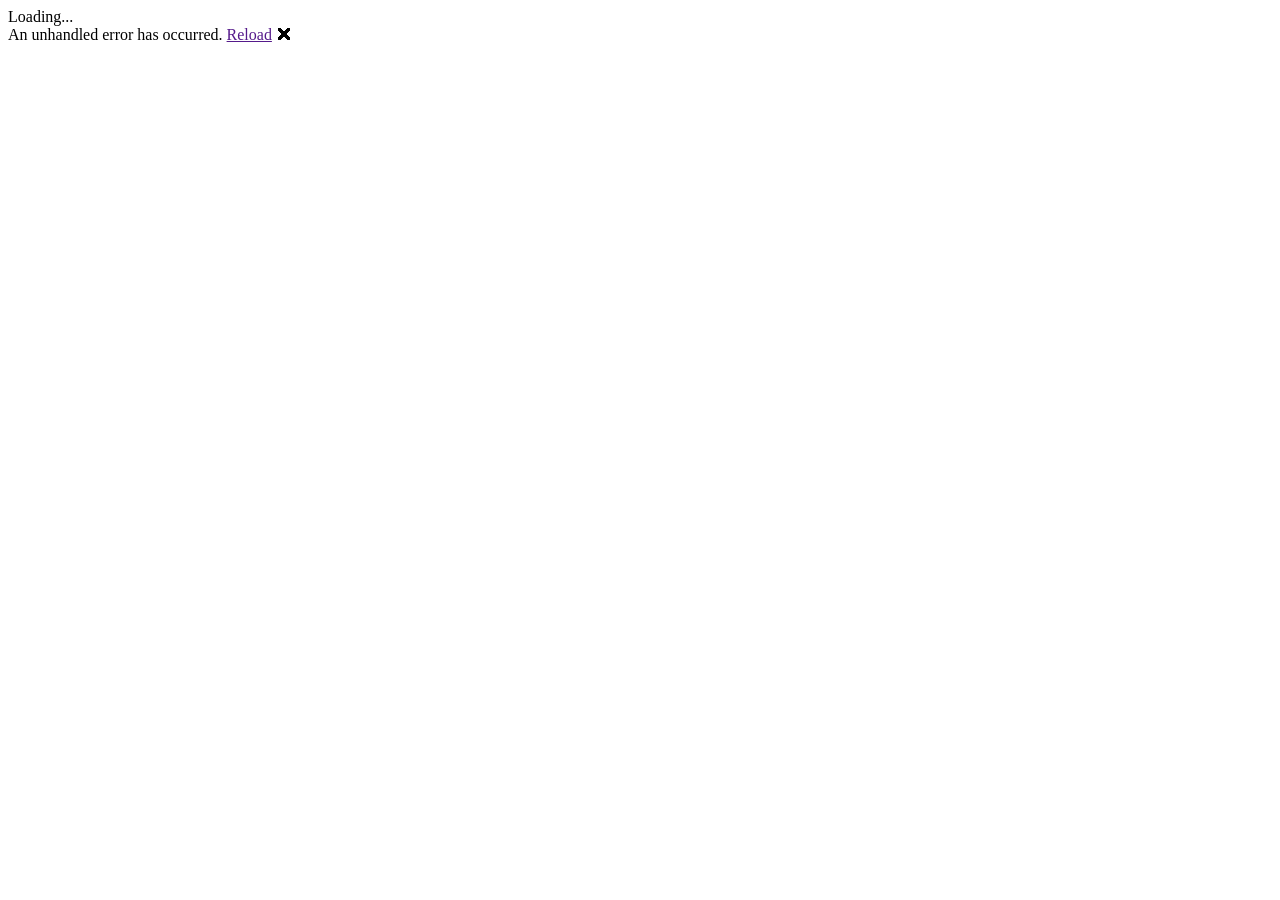
==== Presentation/Blazor/wwwroot/index.html @ 7ec23242 "Add project files." ====
<!DOCTYPE html>
<html>

<head>
    <meta charset="utf-8" />
    <meta name="viewport" content="width=device-width, initial-scale=1.0, maximum-scale=1.0, user-scalable=no" />
    <title>CommunityTraining.Web</title>
    <base href="/" />
    <link href="css/bootstrap/bootstrap.min.css" rel="stylesheet" />
    <link href="css/app.css" rel="stylesheet" />
    <link href="CommunityTraining.Blazor.styles.css" rel="stylesheet" />
</head>

<body>
    <div id="app">Loading...</div>

    <div id="blazor-error-ui">
        An unhandled error has occurred.
        <a href="" class="reload">Reload</a>
        <a class="dismiss">🗙</a>
    </div>
    <script src="_framework/blazor.webassembly.js"></script>
</body>

</html>
---- Presentation/Blazor/wwwroot/css/app.css ----
﻿@import url('open-iconic/font/css/open-iconic-bootstrap.min.css');

html, body {
    font-family: 'Helvetica Neue', Helvetica, Arial, sans-serif;
}

a, .btn-link {
    color: #0366d6;
}

.btn-primary {
    color: #fff;
    background-color: #1b6ec2;
    border-color: #1861ac;
}

.content {
    padding-top: 1.1rem;
}

.valid.modified:not([type=checkbox]) {
    outline: 1px solid #26b050;
}

.invalid {
    outline: 1px solid red;
}

.validation-message {
    color: red;
}

#blazor-error-ui {
    background: lightyellow;
    bottom: 0;
    box-shadow: 0 -1px 2px rgba(0, 0, 0, 0.2);
    display: none;
    left: 0;
    padding: 0.6rem 1.25rem 0.7rem 1.25rem;
    position: fixed;
    width: 100%;
    z-index: 1000;
}

    #blazor-error-ui .dismiss {
        cursor: pointer;
        position: absolute;
        right: 0.75rem;
        top: 0.5rem;
    }
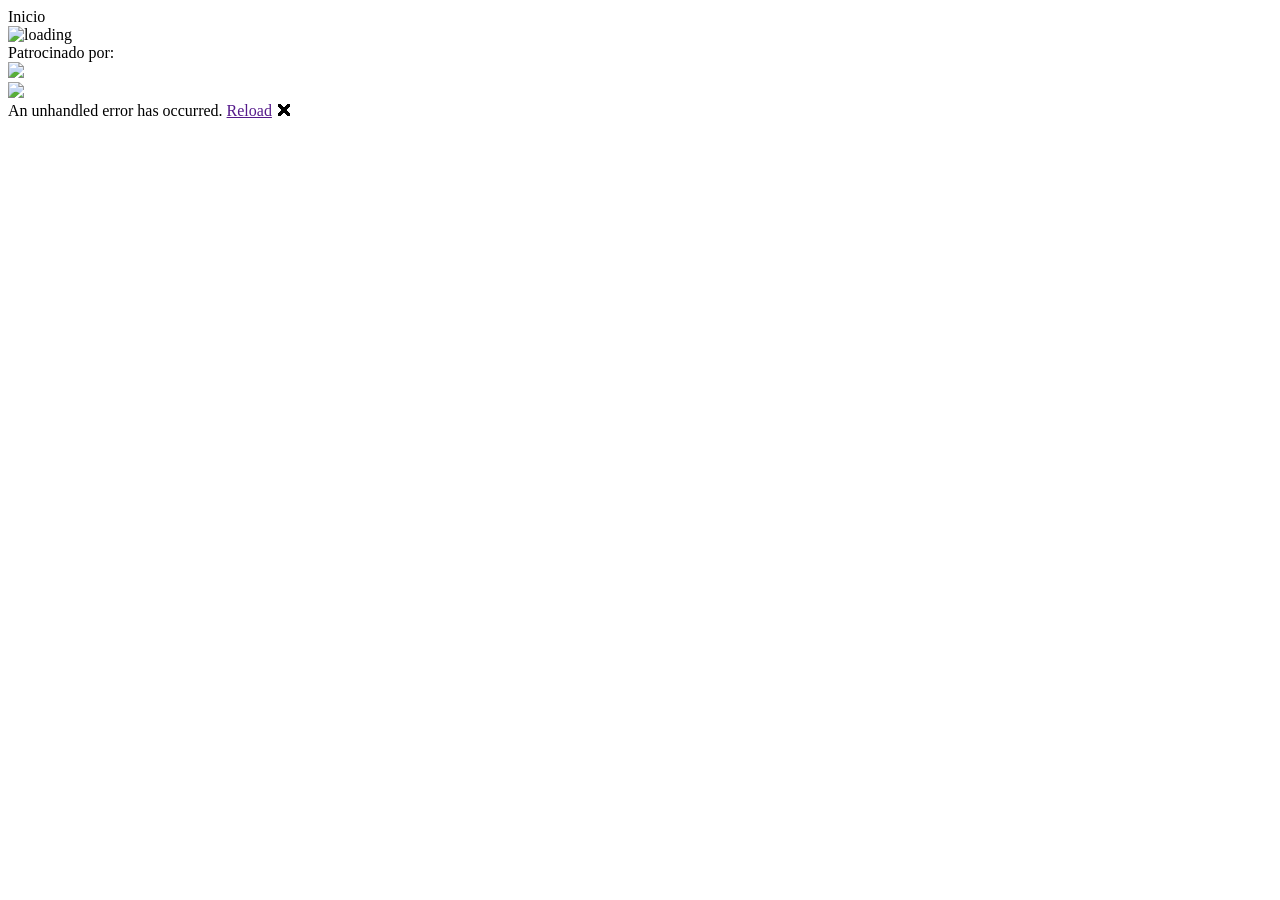
==== commit b31f5507: "fix layout according to the actual community page" ====
--- a/Presentation/Blazor/wwwroot/index.html
+++ b/Presentation/Blazor/wwwroot/index.html
@@ -4,15 +4,69 @@
 <head>
     <meta charset="utf-8" />
     <meta name="viewport" content="width=device-width, initial-scale=1.0, maximum-scale=1.0, user-scalable=no" />
-    <title>CommunityTraining.Web</title>
+    <title>Clean Architecture y Blazor Webassembly.NET 5 - Comunidad latina</title>
     <base href="/" />
     <link href="css/bootstrap/bootstrap.min.css" rel="stylesheet" />
+    <!--<link rel="stylesheet" href="https://cdnjs.cloudflare.com/ajax/libs/font-awesome/5.11.2/css/all.min.css" type='text/css'>-->
+    <link href="css/fontawesome/css/all.min.css" rel="stylesheet" />
     <link href="css/app.css" rel="stylesheet" />
     <link href="CommunityTraining.Blazor.styles.css" rel="stylesheet" />
+
+    <meta property="og:title" content="Clean Architecture y Blazor Webassembly.NET 5 - Comunidad latina.">
+    <meta property="og:description" content="Aprende a desarrollar aplicaciones web interactivas del lado del cliente utilizando una arquitectura limpia con HTML + CSS + C# con Blazor WebAssembly.">
+    <meta property="og:image" content="https://communitytraining.site/images/BlazorTraining.png">
+    <meta property="og:image:alt" content="Blazor WebAssembly .NET 5 - Clean Architecture - Comunidad latina">
+    <meta property="og:type" content="website">
+    <meta property="og:locale" content="es_MX">
+    <meta property="og:image:width" content="256">
+    <meta property="og:image:height" content="257">
+    <meta property="og:url" content="https://communitytraining.site/blazor">
+
+    <link rel="icon" href="images/BlazorTraining.png">
+    <link rel="apple-touch-icon" sizes="512x512" href="images/BlazorTraining.png">
+    <link href="css/W3.css" rel="stylesheet">
 </head>
 
 <body>
-    <div id="app">Loading...</div>
+    <div id="app">
+        <div class="w3-top  nav-blazor @NavMenuCssClass" @onclick="ToggleNavMenu">
+            <div class="container-fluid">
+                <div class="w3-right w3-text-white">
+                    <span class="w3-bar-item w3-button nav-hover text-center">
+                        <i class="fas fa-home w3-xlarge"></i>
+                        <span class="menu-item">Inicio</span>
+                    </span>
+                </div>
+            </div>
+        </div>
+
+
+        <div class="main">
+            <div class="container" id="home">
+                <div class="loading-dot">
+                    <img src="images/CubeBlazorVine500.png" alt="loading" />
+                </div>
+            </div>
+        </div>
+
+
+        <div class="container-fluid text-center w3-text-white footer">
+            <span class="title-patrocinadopor">Patrocinado por:</span><br>
+            <div class="row align-items-center">
+                <div class="col text-right">
+                    <div data-blazor="fade-down-right" blazoranimate="aos-animate">
+                        <a href="http://dotnetpuebla.com" target="_blank"><img src="images/DotNetPueblaRed.png"></a>
+                    </div>
+                </div>
+                <div class="col text-left">
+                    <div data-blazor="fade-down-left" blazoranimate="aos-animate">
+                        <a href="https://ticapacitacion.com" target="_blank"><img src="images/ti85x85.png"></a>
+                    </div>
+                </div>
+            </div>
+        </div>
+
+    </div>
 
     <div id="blazor-error-ui">
         An unhandled error has occurred.
@@ -20,6 +74,7 @@
         <a class="dismiss">🗙</a>
     </div>
     <script src="_framework/blazor.webassembly.js"></script>
+    <script src="js/youtube.js"></script>
 </body>
 
 </html>
--- a/Presentation/Blazor/wwwroot/css/app.css
+++ b/Presentation/Blazor/wwwroot/css/app.css
@@ -1,34 +1,309 @@
-﻿@import url('open-iconic/font/css/open-iconic-bootstrap.min.css');
-
-html, body {
-    font-family: 'Helvetica Neue', Helvetica, Arial, sans-serif;
-}
-
-a, .btn-link {
-    color: #0366d6;
-}
-
-.btn-primary {
-    color: #fff;
-    background-color: #1b6ec2;
-    border-color: #1861ac;
-}
-
-.content {
-    padding-top: 1.1rem;
-}
-
-.valid.modified:not([type=checkbox]) {
-    outline: 1px solid #26b050;
-}
-
-.invalid {
-    outline: 1px solid red;
-}
-
-.validation-message {
-    color: red;
-}
+﻿html, body {
+    min-height: 100vh;
+    background-color: #F2F2F2;
+    font-size: 16px;
+    line-height: 1.7rem;
+}
+
+body {
+    font-family: 'Segoe UI', Tahoma, Geneva, Verdana, sans-serif;
+}
+
+.loading-dot {
+    position: relative;
+    top: calc(50% - 250px);
+    left: calc(50% - 250px);
+    width: 100%;
+    background-color: #F2F2F2;
+}
+
+    .loading-dot img {
+        width: 500px;
+        height: 500px;
+        animation: Rotate 10s linear infinite;
+    }
+
+
+
+@keyframes Rotate {
+    100% {
+        -webkit-transform: rotate(360deg);
+        transform: rotate(360deg);
+    }
+}
+
+.nav-blazor {
+    background: rgb(173,37,37);
+    overflow: hidden;
+    color: white;
+    padding-right: 30px;
+}
+
+    .nav-blazor .nav-hover:hover {
+        color: #fff !important;
+        background-color: #c82a2a !important
+    }
+
+.menu-item {
+    display: block;
+}
+
+.nav-blazorm {
+    background: rgb(173,37,37);
+}
+
+    .nav-blazorm .nav-hover:hover {
+        color: #fff !important;
+        background-color: #c82a2a !important
+    }
+
+p {
+    margin-top: 0;
+    margin-bottom: 2rem;
+}
+
+.title {
+    color: black;
+    font-size: 1.5rem;
+    display: inline-block;
+    margin-bottom: 2rem;
+}
+
+
+.title-instructor, .title-audience, .titles-resources {
+    font-size: 18px;
+    font-weight: bold;
+    display: block;
+}
+
+.title-patrocinadopor {
+    display: block;
+    /*    margin-bottom:5px;*/
+}
+
+.title-blazor, .subtitle-span {
+    color: rgb(197,21,21);
+    font-size: 3rem;
+}
+
+.subtitle {
+    color: rgb(197,21,21);
+    font-size: 2rem;
+}
+
+
+#home {
+    padding-top: 120px;
+    padding-bottom: 50px;
+}
+
+/*** Hack Component */
+.hack-block {
+    padding-top: 90px;
+}
+
+.hack-block-comingsoon {
+    color: maroon;
+    font-weight: bold;
+    font-size: 1.5rem;
+    font-style: italic;
+}
+
+.hack-block-title {
+    font-size: 1.5rem;
+    font-weight: bold;
+    line-height: 2rem;
+}
+
+.hack-block-subtitle {
+    font-weight: bold;
+    font-size: 14px;
+    color: #808080;
+}
+
+.hack-block-content {
+    margin-top: 15px;
+}
+
+.hack-block-footer {
+    margin-top: 16px;
+    font-weight: bold;
+    font-style: italic;
+}
+
+.w3-maroon {
+    color: maroon;
+}
+
+
+
+/* Sections text */
+.home-text {
+    text-align: center;
+}
+
+.home-section-text {
+    text-align: left;
+}
+
+.modality-text {
+    text-align: left;
+}
+
+    .modality-text p {
+        margin-top: 0;
+        margin-bottom: 1rem;
+    }
+
+
+.audience-text {
+    text-align: center;
+}
+
+.resource-text {
+    margin-top: 1.5rem;
+    text-align: center;
+}
+
+.footer {
+    background: #801F1F;
+    margin-top: 3rem;
+    padding-top: 15px;
+    padding-bottom: 15px;
+}
+
+    .footer img {
+        margin-right: 5px;
+    }
+
+
+@keyframes Rotate {
+    100% {
+        -webkit-transform: rotate(360deg);
+        transform: rotate(360deg);
+    }
+}
+
+a:link, a:visited, a:active {
+    text-decoration: none;
+}
+
+
+/* Imagenes */
+.img-home {
+    margin-left: 40px;
+}
+
+.img-cloud {
+    margin-right: 40px;
+}
+
+.img-bot {
+    margin-left: 40px;
+}
+
+.img-video {
+    margin-right: 20px;
+}
+
+.img-logoti {
+    margin-right: 20px;
+}
+
+
+/*****************************************/
+@media only screen and (max-width: 576px) {
+    .main {
+        margin: 0px;
+        padding-left: 15px;
+        padding-right: 15px;
+    }
+
+    .nav-blazor div, .nav-blazor a {
+        padding-left: 5px !important;
+        padding-right: 5px !important;
+    }
+
+    .menu-item {
+        display: none;
+    }
+
+    #home {
+        padding-top: 50px;
+        padding-bottom: 25px;
+    }
+
+    .loading-dot {
+        position: absolute;
+        top: calc(50% - 125px);
+        left: calc(50% - 125px);
+        width: 100%;
+        background-color: #F2F2F2;
+    }
+
+        .loading-dot img {
+            width: 250px;
+            height: 250px;
+            animation: Rotate 10s linear infinite;
+        }
+
+    /* Titulos */
+    .title-blazor {
+        line-height: 2rem;
+        font-size: 2rem;
+    }
+
+    .subtitle-span {
+        font-size: 2rem;
+        display: block;
+        margin-bottom: 40px;
+        margin-top: 40px;
+    }
+
+    .subtitle {
+        margin-top: -20px;
+        font-size: 1rem;
+    }
+    /***************/
+
+    /* Imagenes */
+    .img-home {
+        display: none;
+    }
+
+    .img-cloud {
+        max-width: 250px;
+        margin: auto;
+        margin-bottom: 40px;
+    }
+
+    .img-bot {
+        max-width: 250px;
+        margin: auto;
+        margin-bottom: 40px;
+    }
+
+    .footer img {
+        max-width: 150px;
+    }
+    /***********************/
+
+    /*** Hack Component */
+    .hack-block {
+        padding-top: 50px;
+    }
+
+    .hack-block-comingsoon {
+        font-size: 1rem;
+    }
+
+    .hack-block-title {
+        font-size: 1rem;
+        line-height: 1.5rem;
+    }
+    /*********************************/
+}
+
 
 #blazor-error-ui {
     background: lightyellow;
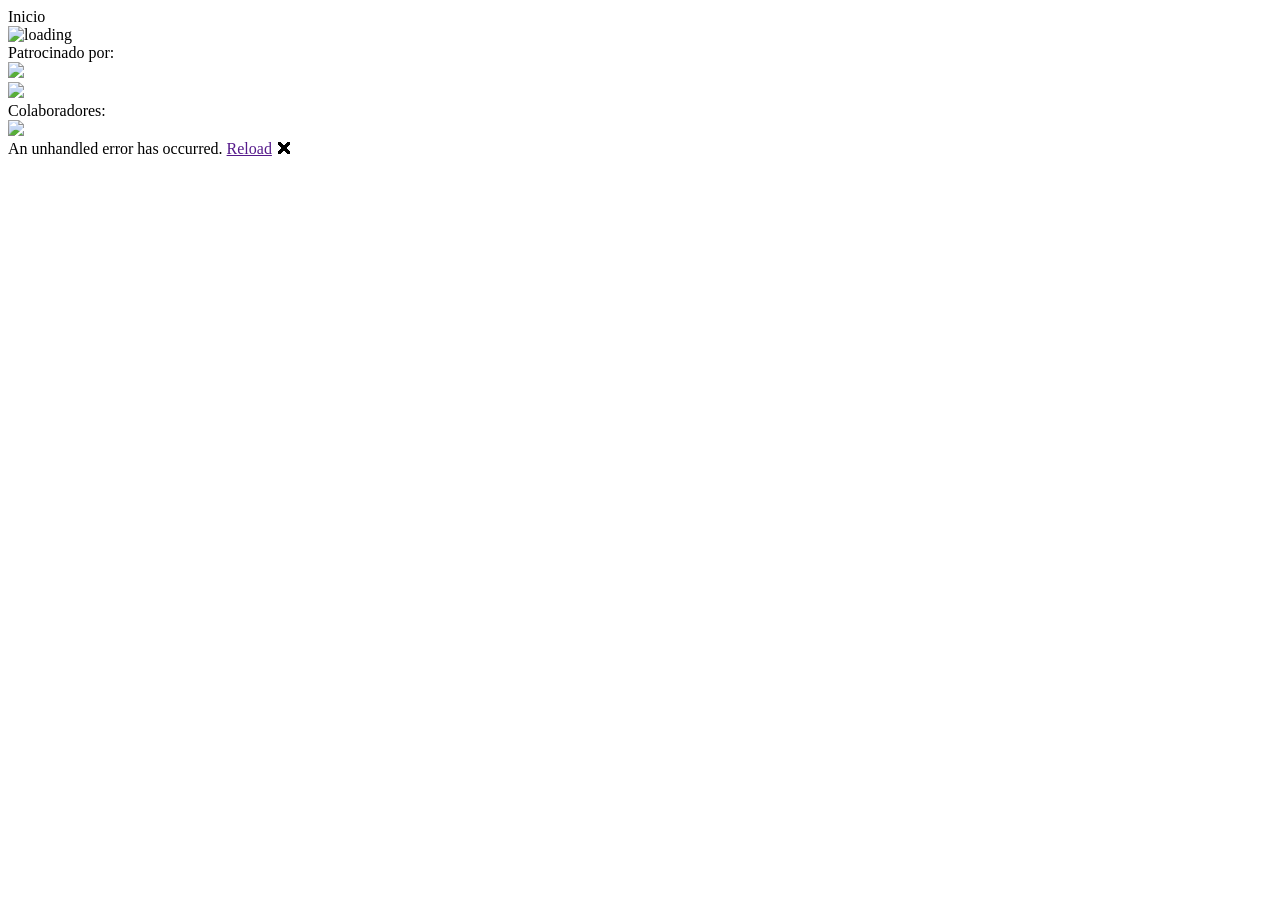
==== commit b8800853: "change footer to add colaborates" ====
--- a/Presentation/Blazor/wwwroot/index.html
+++ b/Presentation/Blazor/wwwroot/index.html
@@ -51,17 +51,34 @@
 
 
         <div class="container-fluid text-center w3-text-white footer">
-            <span class="title-patrocinadopor">Patrocinado por:</span><br>
-            <div class="row align-items-center">
-                <div class="col text-right">
-                    <div data-blazor="fade-down-right" blazoranimate="aos-animate">
-                        <a href="http://dotnetpuebla.com" target="_blank"><img src="images/DotNetPueblaRed.png"></a>
+            <div class="row">
+                <div class="col">
+                    <span class="title-patrocinadopor">Patrocinado por:</span><br>
+                    <div class="row align-items-center">
+                        <div class="col text-right">
+                            <div data-blazor="fade-down-right" blazoranimate="aos-animate">
+                                <a href="http://dotnetpuebla.com" target="_blank"><img src="images/DotNetPueblaRed.png"></a>
+                            </div>
+                        </div>
+                        <div class="col text-left">
+                            <div data-blazor="fade-down-left" blazoranimate="aos-animate">
+                                <a href="https://ticapacitacion.com" target="_blank"><img src="images/ti85x85.png"></a>
+                            </div>
+                        </div>
                     </div>
                 </div>
-                <div class="col text-left">
-                    <div data-blazor="fade-down-left" blazoranimate="aos-animate">
-                        <a href="https://ticapacitacion.com" target="_blank"><img src="images/ti85x85.png"></a>
+                <div class="col">
+                    <span class="title-patrocinadopor">Colaboradores:</span><br>
+                    <div class="row align-items-center">
+                        <div class="col text-right">
+                            <div data-blazor="fade-down-left" blazoranimate="aos-animate">
+                                <a href="https://aprende-a-programar.com" target="_blank">
+                                    <img src="/images/drualcman.png">
+                                </a>
+                            </div>
+                        </div>
                     </div>
+
                 </div>
             </div>
         </div>
@@ -75,6 +92,8 @@
     </div>
     <script src="_framework/blazor.webassembly.js"></script>
     <script src="js/youtube.js"></script>
+    <script src="_content/DrUalcman-BlazorIndexedDb/jsDB.js"></script>
+    <script src="_content/DrUalcman-BlazorIndexedDb/MyDbJs.js"></script>
 </body>
 
 </html>
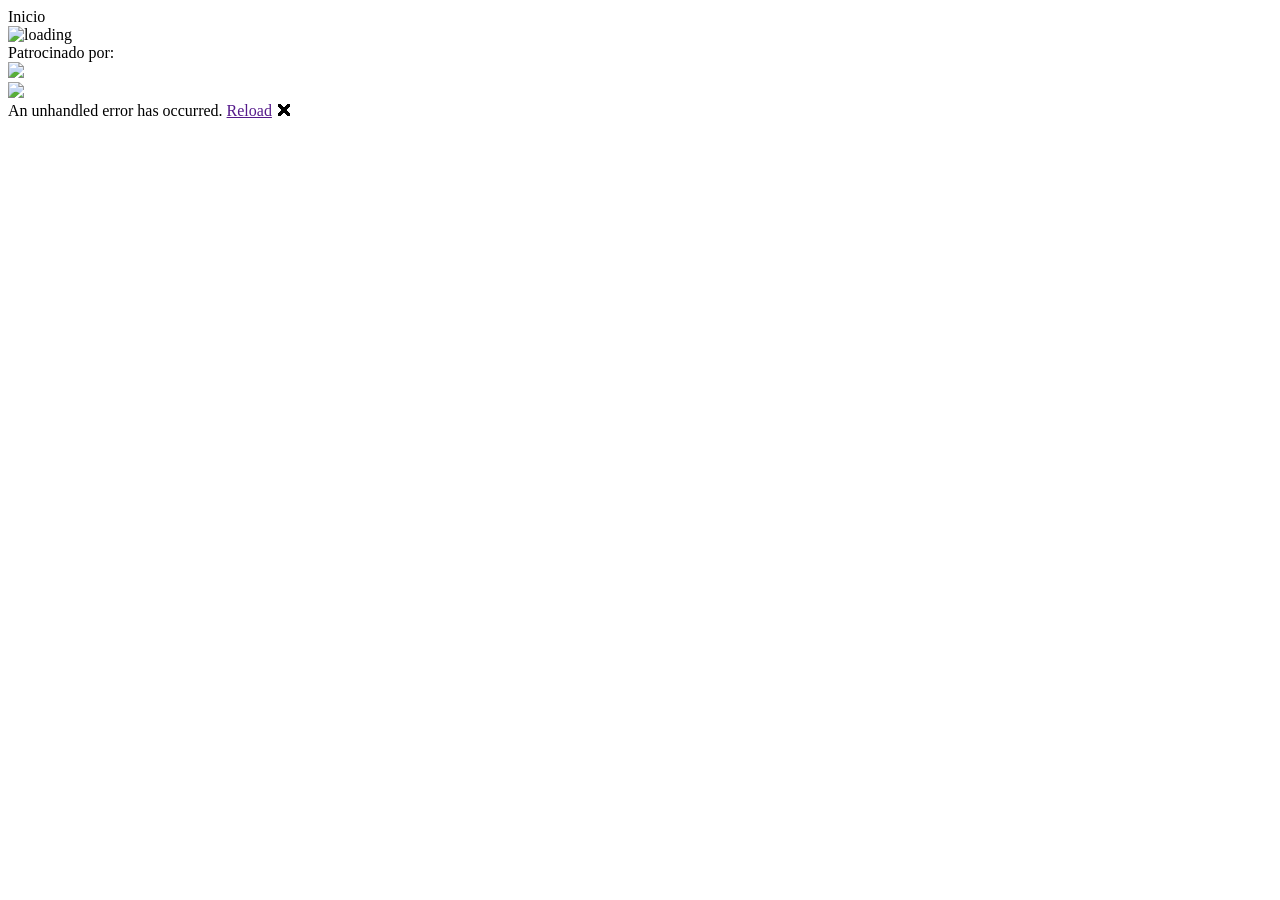
==== commit e156c280: "add exception validations and reorder projects" ====
--- a/Presentation/Blazor/wwwroot/index.html
+++ b/Presentation/Blazor/wwwroot/index.html
@@ -10,7 +10,7 @@
     <!--<link rel="stylesheet" href="https://cdnjs.cloudflare.com/ajax/libs/font-awesome/5.11.2/css/all.min.css" type='text/css'>-->
     <link href="css/fontawesome/css/all.min.css" rel="stylesheet" />
     <link href="css/app.css" rel="stylesheet" />
-    <link href="CommunityTraining.Blazor.styles.css" rel="stylesheet" />
+    <link href="CommunityTraining.Presentation.Blazor.styles.css" rel="stylesheet" />
 
     <meta property="og:title" content="Clean Architecture y Blazor Webassembly.NET 5 - Comunidad latina.">
     <meta property="og:description" content="Aprende a desarrollar aplicaciones web interactivas del lado del cliente utilizando una arquitectura limpia con HTML + CSS + C# con Blazor WebAssembly.">
@@ -51,34 +51,17 @@
 
 
         <div class="container-fluid text-center w3-text-white footer">
-            <div class="row">
-                <div class="col">
-                    <span class="title-patrocinadopor">Patrocinado por:</span><br>
-                    <div class="row align-items-center">
-                        <div class="col text-right">
-                            <div data-blazor="fade-down-right" blazoranimate="aos-animate">
-                                <a href="http://dotnetpuebla.com" target="_blank"><img src="images/DotNetPueblaRed.png"></a>
-                            </div>
-                        </div>
-                        <div class="col text-left">
-                            <div data-blazor="fade-down-left" blazoranimate="aos-animate">
-                                <a href="https://ticapacitacion.com" target="_blank"><img src="images/ti85x85.png"></a>
-                            </div>
-                        </div>
+            <span class="title-patrocinadopor">Patrocinado por:</span><br>
+            <div class="row align-items-center">
+                <div class="col text-right">
+                    <div data-blazor="fade-down-right" blazoranimate="aos-animate">
+                        <a href="http://dotnetpuebla.com" target="_blank"><img src="images/DotNetPueblaRed.png"></a>
                     </div>
                 </div>
-                <div class="col">
-                    <span class="title-patrocinadopor">Colaboradores:</span><br>
-                    <div class="row align-items-center">
-                        <div class="col text-right">
-                            <div data-blazor="fade-down-left" blazoranimate="aos-animate">
-                                <a href="https://aprende-a-programar.com" target="_blank">
-                                    <img src="/images/drualcman.png">
-                                </a>
-                            </div>
-                        </div>
+                <div class="col text-left">
+                    <div data-blazor="fade-down-left" blazoranimate="aos-animate">
+                        <a href="https://ticapacitacion.com" target="_blank"><img src="images/ti85x85.png"></a>
                     </div>
-
                 </div>
             </div>
         </div>
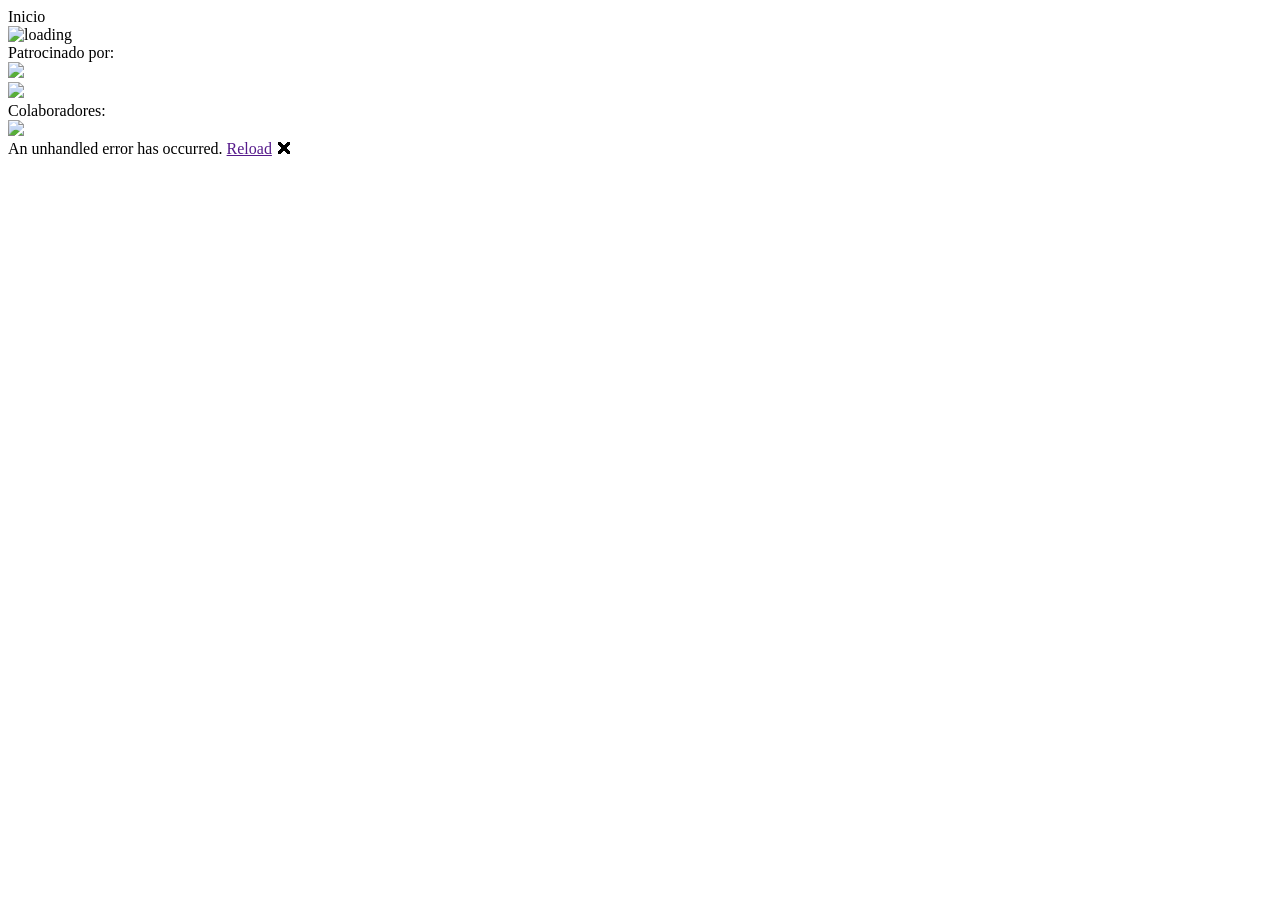
==== commit f1ce248c: "Merge branch 'master' of https://github.com/drualcman/CommunityTraining" ====
--- a/Presentation/Blazor/wwwroot/index.html
+++ b/Presentation/Blazor/wwwroot/index.html
@@ -51,17 +51,34 @@
 
 
         <div class="container-fluid text-center w3-text-white footer">
-            <span class="title-patrocinadopor">Patrocinado por:</span><br>
-            <div class="row align-items-center">
-                <div class="col text-right">
-                    <div data-blazor="fade-down-right" blazoranimate="aos-animate">
-                        <a href="http://dotnetpuebla.com" target="_blank"><img src="images/DotNetPueblaRed.png"></a>
+            <div class="row">
+                <div class="col">
+                    <span class="title-patrocinadopor">Patrocinado por:</span><br>
+                    <div class="row align-items-center">
+                        <div class="col text-right">
+                            <div data-blazor="fade-down-right" blazoranimate="aos-animate">
+                                <a href="http://dotnetpuebla.com" target="_blank"><img src="images/DotNetPueblaRed.png"></a>
+                            </div>
+                        </div>
+                        <div class="col text-left">
+                            <div data-blazor="fade-down-left" blazoranimate="aos-animate">
+                                <a href="https://ticapacitacion.com" target="_blank"><img src="images/ti85x85.png"></a>
+                            </div>
+                        </div>
                     </div>
                 </div>
-                <div class="col text-left">
-                    <div data-blazor="fade-down-left" blazoranimate="aos-animate">
-                        <a href="https://ticapacitacion.com" target="_blank"><img src="images/ti85x85.png"></a>
+                <div class="col">
+                    <span class="title-patrocinadopor">Colaboradores:</span><br>
+                    <div class="row align-items-center">
+                        <div class="col text-right">
+                            <div data-blazor="fade-down-left" blazoranimate="aos-animate">
+                                <a href="https://aprende-a-programar.com" target="_blank">
+                                    <img src="/images/drualcman.png">
+                                </a>
+                            </div>
+                        </div>
                     </div>
+
                 </div>
             </div>
         </div>
